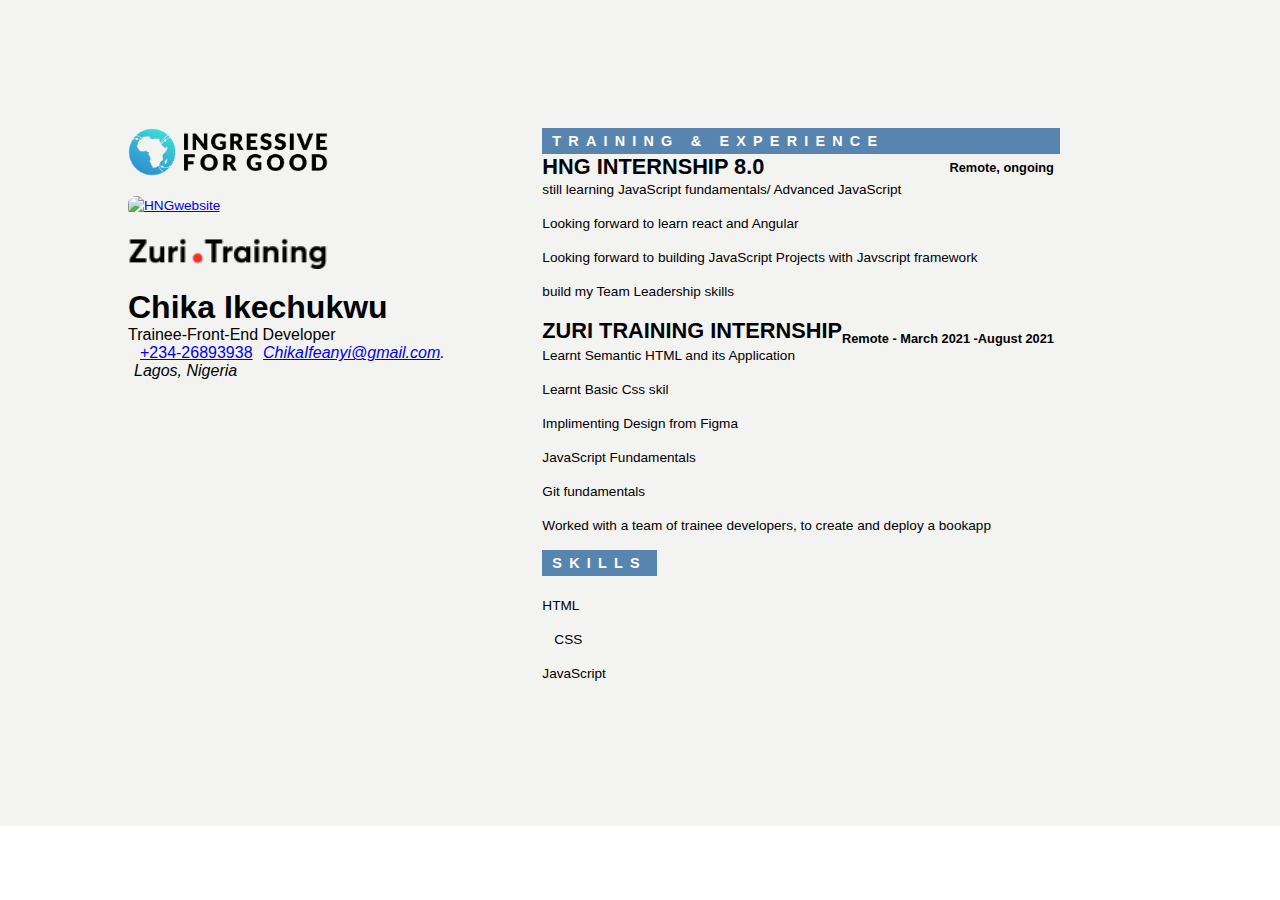
==== index.html @ 353bb1ea "update" ====
<!DOCTYPE html>
<html lang="en">
<head>
    <meta charset="UTF-8">
    <meta http-equiv="X-UA-Compatible" content="IE=edge">
    <meta name="viewport" content="width=device-width, initial-scale=1.0">
    <link rel="preconnect" href="https://fonts.googleapis.com">
<link rel="preconnect" href="https://fonts.gstatic.com" crossorigin>
<link rel="preconnect" href="https://fonts.googleapis.com">
<link rel="preconnect" href="https://fonts.gstatic.com" crossorigin>
<link href="https://fonts.googleapis.com/css2?family=Roboto:ital,wght@0,100;0,300;0,400;0,700;0,900;1,100&display=swap" rel="stylesheet">
    <link rel="stylesheet" href="resume.css">
    <title>RESUME</title>
    <script src="https://kit.fontawesome.com/c273b086be.js" crossorigin="anonymous"></script>
</head>
<body>
    <div class="main-container">
      <ul>
        <li><a href=""></a></li>
        <li><a href=""></a></li>
      </ul>

        <header>
          
            
                <ul >
                    <li> <a href="https://ingressive.org/" target="_blank"><img src="i4glogo.png" alt="Ingressive"></a>    </li>
                    <li> <a href="https://hng.tech/"target="_blank"><img src="https://hng.tech/img/brand-logo.png" alt="HNGwebsite" /></a></li>
                    <li> <a href="https://training.zuri.team/" target="_blank"><img src="zuri logo.png" alt=""></a>  </li>
                </ul>
            

            <!-- force flexbox to keep name on a single line -->
            <h1>Chika Ikechukwu</h1>
            <p>Trainee-Front-End Developer</p>
            
                <i class="fa fa-phone" aria-hidden="true"></i>
                <a href="tel:+234-26893938">+234-26893938</a>
              
               <i class="fa fa-envelope" aria-hidden="true"> <a href="mailto:chikaifeanyi@gmail.com">ChikaIfeanyi@gmail.com</a>.<br></i>
               <i class="fa fa-map-marker" aria-hidden="true">Lagos, Nigeria</i>
              
            
          </header>
                  
        
          <div class="column-A">
            <section>
              <h2>TRAINING & EXPERIENCE</h2>
        
              <h3><strong>HNG INTERNSHIP 8.0 </strong> Remote, ongoing</h3>
              <ul>
        
                <li>still learning JavaScript fundamentals/ Advanced JavaScript</li>
                <li>Looking forward to learn react and  Angular  </li>
               
              
                <li>Looking forward to building JavaScript Projects with Javscript framework</li>
                <li> build my Team Leadership skills</li>
              </ul>
        
              <h3><strong>ZURI TRAINING INTERNSHIP </strong> <br>  Remote -  March 2021 -August 2021 </h3>
              <ul>
                  <li>Learnt Semantic HTML and its Application</li>
                  <li>Learnt Basic Css skil </li>
                  <li>Implimenting Design from Figma </li>
                  <li>JavaScript Fundamentals</li>
                  <li>Git fundamentals </li>
                <li>Worked with a team of trainee developers, to create and deploy a bookapp</li>
                <li> </li>
              </ul>
        
              
        
            <div class="colum-B ">
              <section>
             
                <h2>SKILLS</h2>
                <ul>
                  <li><i class="fa fa-html5" aria-hidden="true"></i> <p>HTML</p> </li>
                  <li>
                    <i class="fa fa-css3" aria-hidden="true"></i>CSS</li>
                  <li>JavaScript</li>
                
                  
                </ul>
              </section>
            </div>
          </div>







    </div>
</body>
</html>
---- resume.css ----
* {margin: 0;
    padding: 0;
  box-sizing: border-box;
  font-family:   Arial, Helvetica, sans-serif;
}



.main-container{
    background-color: rgb(243, 243, 242);
}
.column-A{
    margin: auto;
    
}
.main-container,
.colum-B {

  display: flex;
  flex-direction: row;
  justify-content: space-between;
  
}

.main-container
  {
  padding: 10%;
}


img{
   
    border-radius: 8px;
    width: 200px;
}

.colum-B {
  flex: 1;
  
}


@media only screen and (max-width: 768px) {
    .main-container,
    .colum-B  {
    flex-direction: column;
  }
  img{
    margin: 5px;
    padding: 10px;
    border: 2px ;
    border-radius: 8px;
    width: 200px;
}
  header {
    border-right: none;
    margin: 0;
    padding: 0;
  }
}




h1,
h2,
h3 {
  font-family:  Arial, Helvetica, sans-serif;
  margin-top: 0;
  font-weight: 600;
}

h1 {
  font-weight: 700;

}

h2 {
  font-size: .9em;
  letter-spacing: .5em;
  font-weight: 700;
  padding: 5px 10px;
  color: #fff;
  background-color:#5885AF;
}

h3 {
  padding-right: .5em;
  font-weight: 600;
  font-size: .8em;
  
  display: flex;
  justify-content: space-between;
  align-items: center
}

h3 strong {
  font-size: 1.7em
}

p,
li {
  font-family: Arial, Helvetica, sans-serif;
}
.fa{
    margin: 2px;
    padding: 4px;
    border: 2px;
}


ol,
ul {
  list-style-type: none;
  padding: 0;
  font-size: .85em;
  line-height: 1.5;
}

li {
  margin-bottom: 1em;
}






.colum-B  ol strong {
  display: block;
}




@media only screen and (max-width: 768px) {
  
  
  
  .column-B ol li {
    display: flex;
    justify-content: space-between;
    margin-bottom: .2em;
  }
  
  .column-B li {
    font-size: .85em;
  }
  
  h1 {
    text-align: center;
    font-size: 3em;
    margin-bottom: 0;
  }
  h3 {
    display: block;
    text-align: center;
  }
  h3 strong {
    display: block;
    margin-top: .5em;
  }
  a {
    display: inline-block;
    width: 48%;
    margin-top: 24px;
    margin-bottom: 0;
  }
 
  h2 {
    background-color: #5885AF;
    color: #fff;
    font-weight: 300;
    font-size: 2em;
    letter-spacing: 0;
    text-align: center;
    margin-bottom: 0;
  }
}
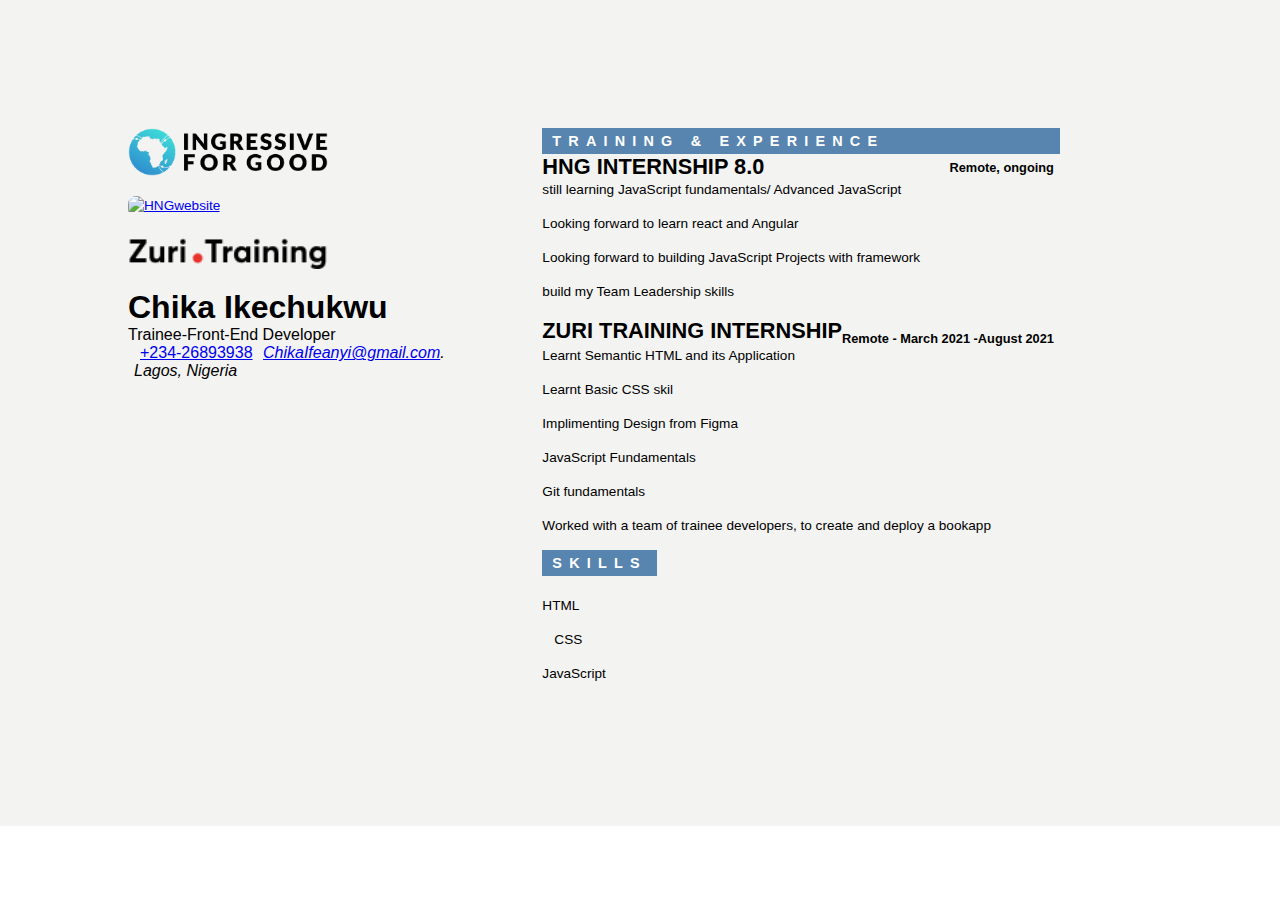
==== commit f7ef62c1: "name chaged" ====
--- a/index.html
+++ b/index.html
@@ -30,7 +30,7 @@
                 </ul>
             
 
-            <!-- force flexbox to keep name on a single line -->
+      
             <h1>Chika Ikechukwu</h1>
             <p>Trainee-Front-End Developer</p>
             
@@ -48,26 +48,26 @@
             <section>
               <h2>TRAINING & EXPERIENCE</h2>
         
-              <h3><strong>HNG INTERNSHIP 8.0 </strong> Remote, ongoing</h3>
+              <h3><strong>HNG INTERNSHIP 8.0 </strong> Remote,  ongoing</h3>
               <ul>
         
                 <li>still learning JavaScript fundamentals/ Advanced JavaScript</li>
                 <li>Looking forward to learn react and  Angular  </li>
                
               
-                <li>Looking forward to building JavaScript Projects with Javscript framework</li>
+                <li>Looking forward to building JavaScript Projects with framework</li>
                 <li> build my Team Leadership skills</li>
               </ul>
         
               <h3><strong>ZURI TRAINING INTERNSHIP </strong> <br>  Remote -  March 2021 -August 2021 </h3>
               <ul>
                   <li>Learnt Semantic HTML and its Application</li>
-                  <li>Learnt Basic Css skil </li>
+                  <li>Learnt Basic CSS skil </li>
                   <li>Implimenting Design from Figma </li>
                   <li>JavaScript Fundamentals</li>
                   <li>Git fundamentals </li>
                 <li>Worked with a team of trainee developers, to create and deploy a bookapp</li>
-                <li> </li>
+                
               </ul>
         
               
